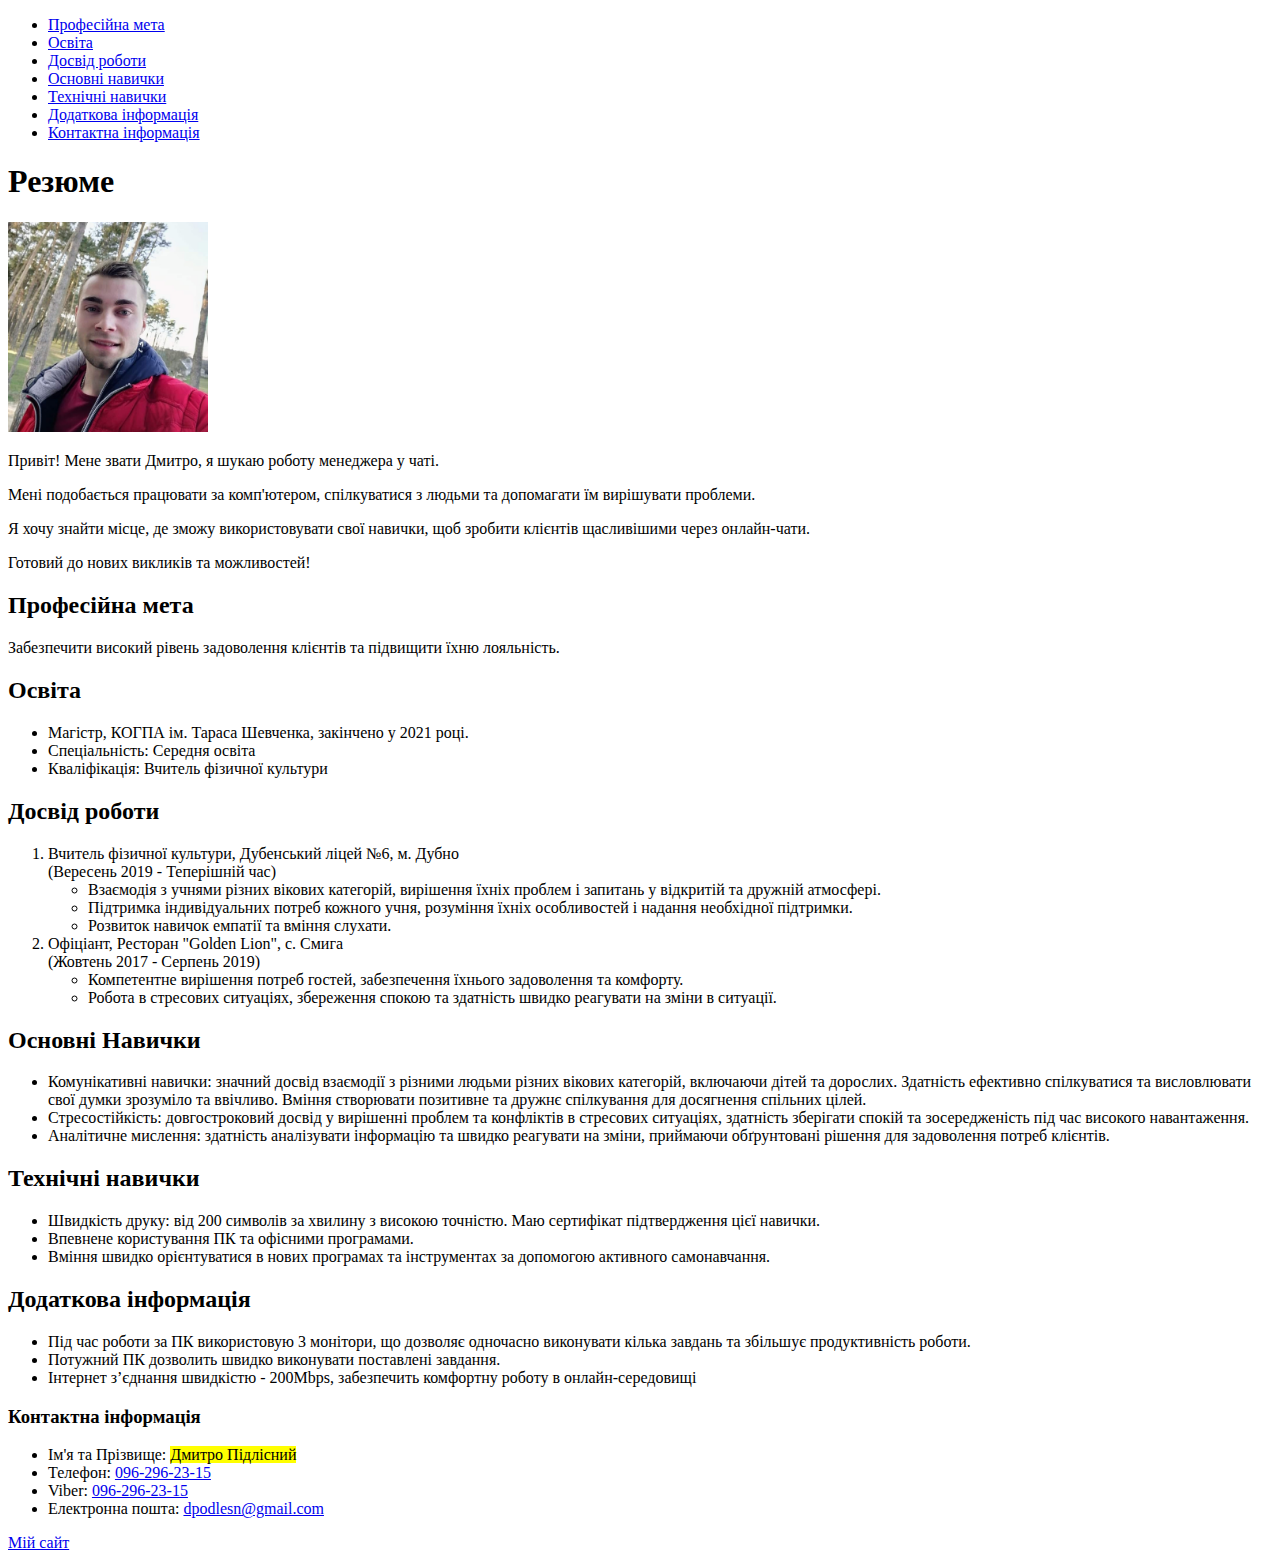
==== lesson_2/index.html @ 43ba748c "Add files via upload" ====
<!DOCTYPE html>
<html lang="uk">
   <head>
      <meta charset="UTF-8">
      <meta name="viewport" content="width=device-width, initial-scale=1.0">
      <title>Lesson 2</title>
   </head>
   <body>
      <header>
         <div>
            <ul>
               <li>
                  <a href="#goal">Професійна мета</a>
               </li>
               <li>
                  <a href="#education">Освіта</a>
               </li>
               <li>
                  <a href="#experience">Досвід роботи</a>
               </li>
               <li>
                  <a href="#basic-skills">Основні навички</a>
               </li>
               <li>
                  <a href="#technical-skills">Технічні навички</a>
               </li>
               <li>
                  <a href="#additional-information">Додаткова інформація</a>
               </li>
               <li>
                  <a href="#contacts">Контактна інформація</a>
               </li>
            </ul>
         </div>
      </header>
      <main>
         <div>
            <div>
               <div>
                  <h1>Резюме</h1>
                  <img src="img/image_01.jpg" alt="Image" width="200">
                  <div>
                     <p>Привіт! Мене звати Дмитро, я шукаю роботу менеджера у чаті.</p>
                     <p>Мені подобається працювати за комп'ютером, спілкуватися з людьми та допомагати їм вирішувати проблеми.</p>
                     <p>Я хочу знайти місце, де зможу використовувати свої навички, щоб зробити клієнтів щасливішими через онлайн-чати.</p>
                     <p>Готовий до нових викликів та можливостей!</p>
                  </div>
               </div>
               <div id="goal">
                  <h2>Професійна мета</h2>
                  <p>Забезпечити високий рівень задоволення клієнтів та підвищити їхню лояльність.</p>
               </div>
               <div id="education">
                  <h2>Освіта</h2>
                  <ul>
                     <li>Магістр, КОГПА ім. Тараса Шевченка, закінчено у 2021 році.</li>
                     <li>Спеціальність: Середня освіта</li>
                     <li>Кваліфікація: Вчитель фізичної культури</li>
                  </ul>
               </div>
               <div id="experience">
                  <h2>Досвід роботи</h2>
                  <ol>
                     <li>Вчитель фізичної культури, Дубенський ліцей №6, м. Дубно <br>
                        (Вересень 2019 - Теперішній час)
                        <ul>
                           <li>Взаємодія з учнями різних вікових категорій, вирішення їхніх проблем і запитань у відкритій та дружній атмосфері.</li>
                           <li>Підтримка індивідуальних потреб кожного учня, розуміння їхніх особливостей і надання необхідної підтримки.</li>
                           <li>Розвиток навичок емпатії та вміння слухати.</li>
                        </ul>
                     </li>
                     <li>Офіціант, Ресторан "Golden Lion", с. Смига <br>
                        (Жовтень 2017 - Серпень 2019)
                        <ul>
                           <li>Компетентне вирішення потреб гостей, забезпечення їхнього задоволення та комфорту.</li>
                           <li>Робота в стресових ситуаціях, збереження спокою та здатність швидко реагувати на зміни в ситуації.</li>
                        </ul>
                     </li>
                  </ol>
               </div>
               <div id="basic-skills">
                  <h2>Основні Навички</h2>
                  <ul>
                     <li><span>Комунікативні навички:</span> значний досвід взаємодії з різними людьми різних вікових категорій, включаючи дітей та дорослих. Здатність ефективно спілкуватися та висловлювати свої думки зрозуміло та ввічливо. Вміння створювати позитивне та дружнє спілкування для досягнення спільних цілей.</li>
                     <li><span>Стресостійкість:</span> довгостроковий досвід у вирішенні проблем та конфліктів в стресових ситуаціях, здатність зберігати спокій та зосередженість під час високого навантаження.</li>
                     <li><span>Аналітичне мислення:</span> здатність аналізувати інформацію та швидко реагувати на зміни, приймаючи обґрунтовані рішення для задоволення потреб клієнтів.</li>
                  </ul>
               </div>
               <div id="technical-skills">
                  <h2>Технічні навички</h2>
                  <ul>
                     <li><span>Швидкість друку:</span> від 200 символів за хвилину з високою точністю. Маю сертифікат підтвердження цієї навички.</li>
                     <li>Впевнене користування ПК та офісними програмами.</li>
                     <li>Вміння швидко орієнтуватися в нових програмах та інструментах за допомогою активного самонавчання.</li>
                  </ul>
               </div>
               <div id="additional-information">
                  <h2>Додаткова інформація</h2>
                  <ul>
                     <li>Під час роботи за ПК використовую 3 монітори, що дозволяє одночасно виконувати кілька завдань та збільшує продуктивність роботи.</li>
                     <li>Потужний ПК дозволить швидко виконувати поставлені завдання.</li>
                     <li>Інтернет з’єднання швидкістю - 200Mbps, забезпечить комфортну роботу в онлайн-середовищі</li>
                  </ul>
               </div>
            </div>
         </div>
      </main>
      <footer>
         <div id="contacts">
            <div>
               <h3>Контактна інформація</h3>
               <ul>
                  <li>Ім'я та Прізвище: <mark>Дмитро Підлісний</mark></li>
                  <li>Телефон: <a href="tel:0962962315" target="_blank">096-296-23-15</a></li>
                  <li>Viber: <a href="tel:0962962315" target="_blank">096-296-23-15</a></li>
                  <li>Електронна пошта: <a href="mailto:dpodlesn@gmail.com" target="_blank">dpodlesn@gmail.com</a></li>
               </ul>
               <a href="site.html" title="Перейти на сайт">Мій сайт</a>
            </div>
         </div>
      </footer>
   </body>
</html>
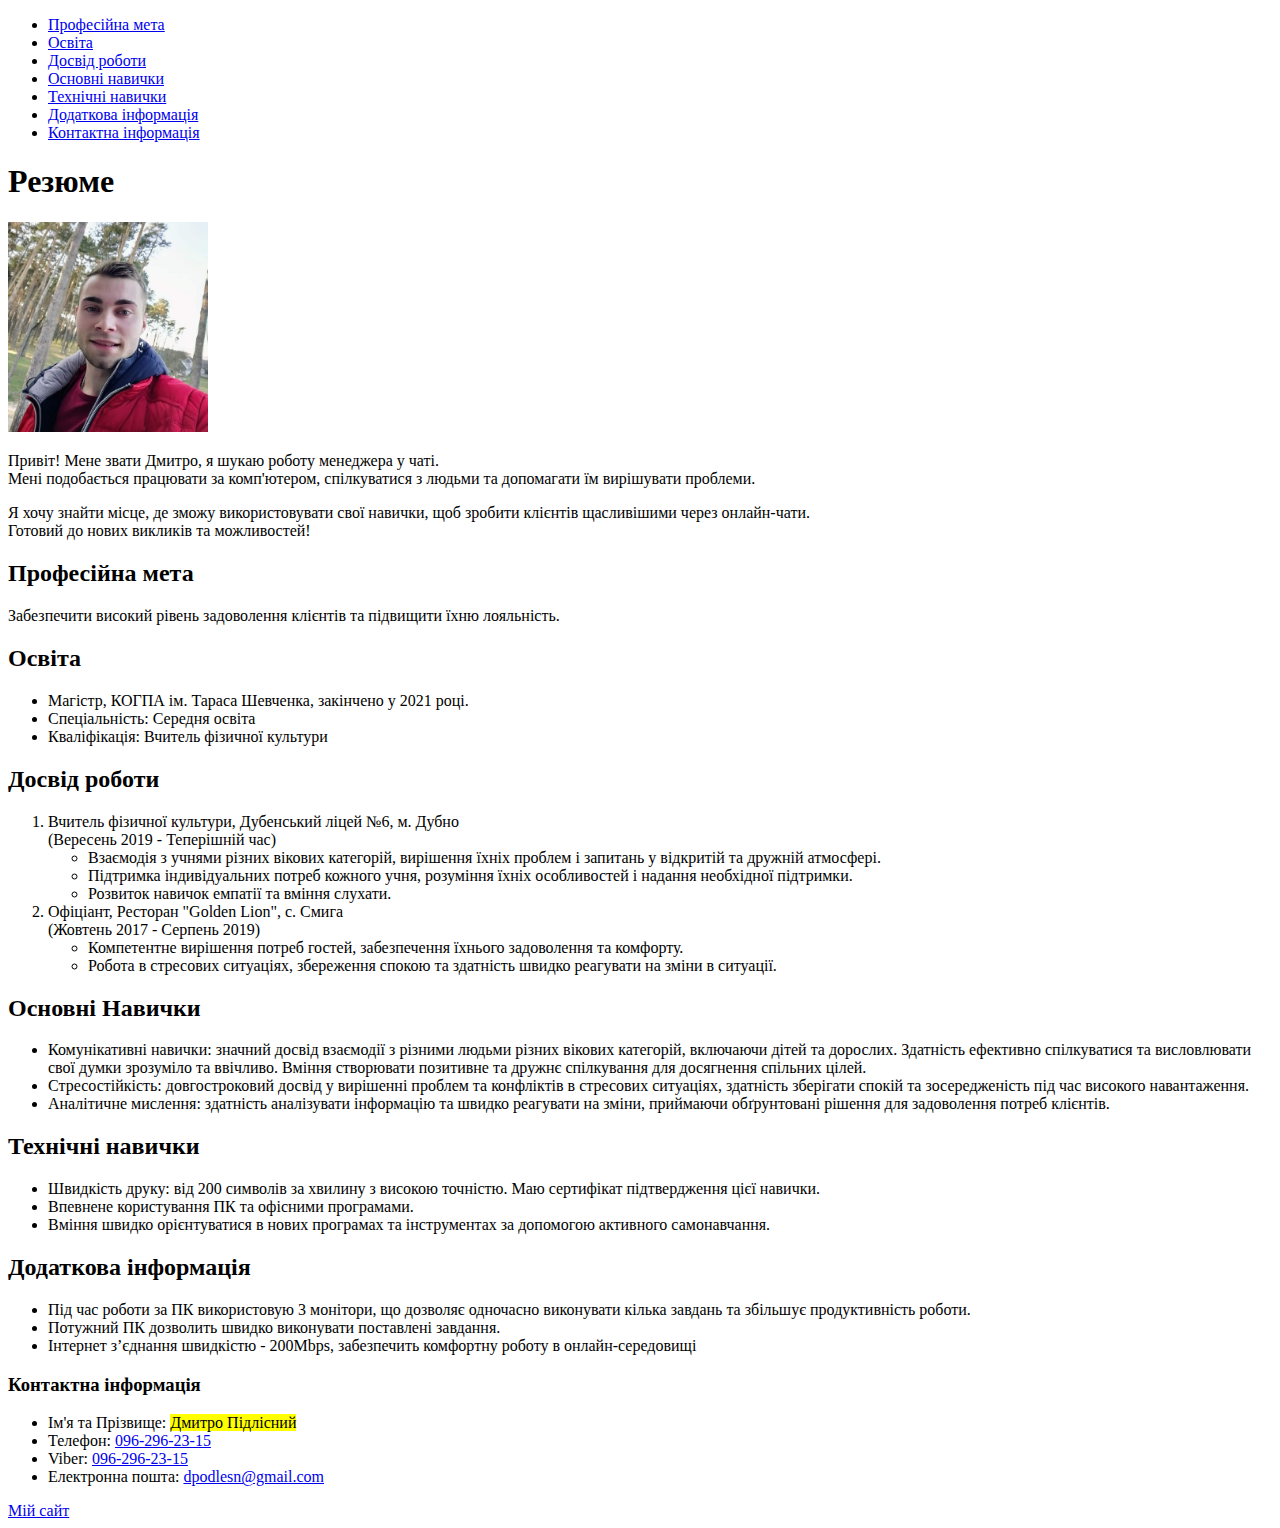
==== commit 49e6986e: "Add files via upload" ====
--- a/lesson_2/index.html
+++ b/lesson_2/index.html
@@ -40,10 +40,10 @@
                   <h1>Резюме</h1>
                   <img src="img/image_01.jpg" alt="Image" width="200">
                   <div>
-                     <p>Привіт! Мене звати Дмитро, я шукаю роботу менеджера у чаті.</p>
-                     <p>Мені подобається працювати за комп'ютером, спілкуватися з людьми та допомагати їм вирішувати проблеми.</p>
-                     <p>Я хочу знайти місце, де зможу використовувати свої навички, щоб зробити клієнтів щасливішими через онлайн-чати.</p>
-                     <p>Готовий до нових викликів та можливостей!</p>
+                     <p>Привіт! Мене звати Дмитро, я шукаю роботу менеджера у чаті. <br>
+                        Мені подобається працювати за комп'ютером, спілкуватися з людьми та допомагати їм вирішувати проблеми.</p>
+                     <p>Я хочу знайти місце, де зможу використовувати свої навички, щоб зробити клієнтів щасливішими через онлайн-чати. <br>
+                        Готовий до нових викликів та можливостей!</p>
                   </div>
                </div>
                <div id="goal">
@@ -112,10 +112,10 @@
                <ul>
                   <li>Ім'я та Прізвище: <mark>Дмитро Підлісний</mark></li>
                   <li>Телефон: <a href="tel:0962962315" target="_blank">096-296-23-15</a></li>
-                  <li>Viber: <a href="tel:0962962315" target="_blank">096-296-23-15</a></li>
+                  <li>Viber: <a href="tel:+380962962315" target="_blank">096-296-23-15</a></li>
                   <li>Електронна пошта: <a href="mailto:dpodlesn@gmail.com" target="_blank">dpodlesn@gmail.com</a></li>
                </ul>
-               <a href="site.html" title="Перейти на сайт">Мій сайт</a>
+               <a href="site.html" target="_blank" title="Перейти на сайт">Мій сайт</a>
             </div>
          </div>
       </footer>
